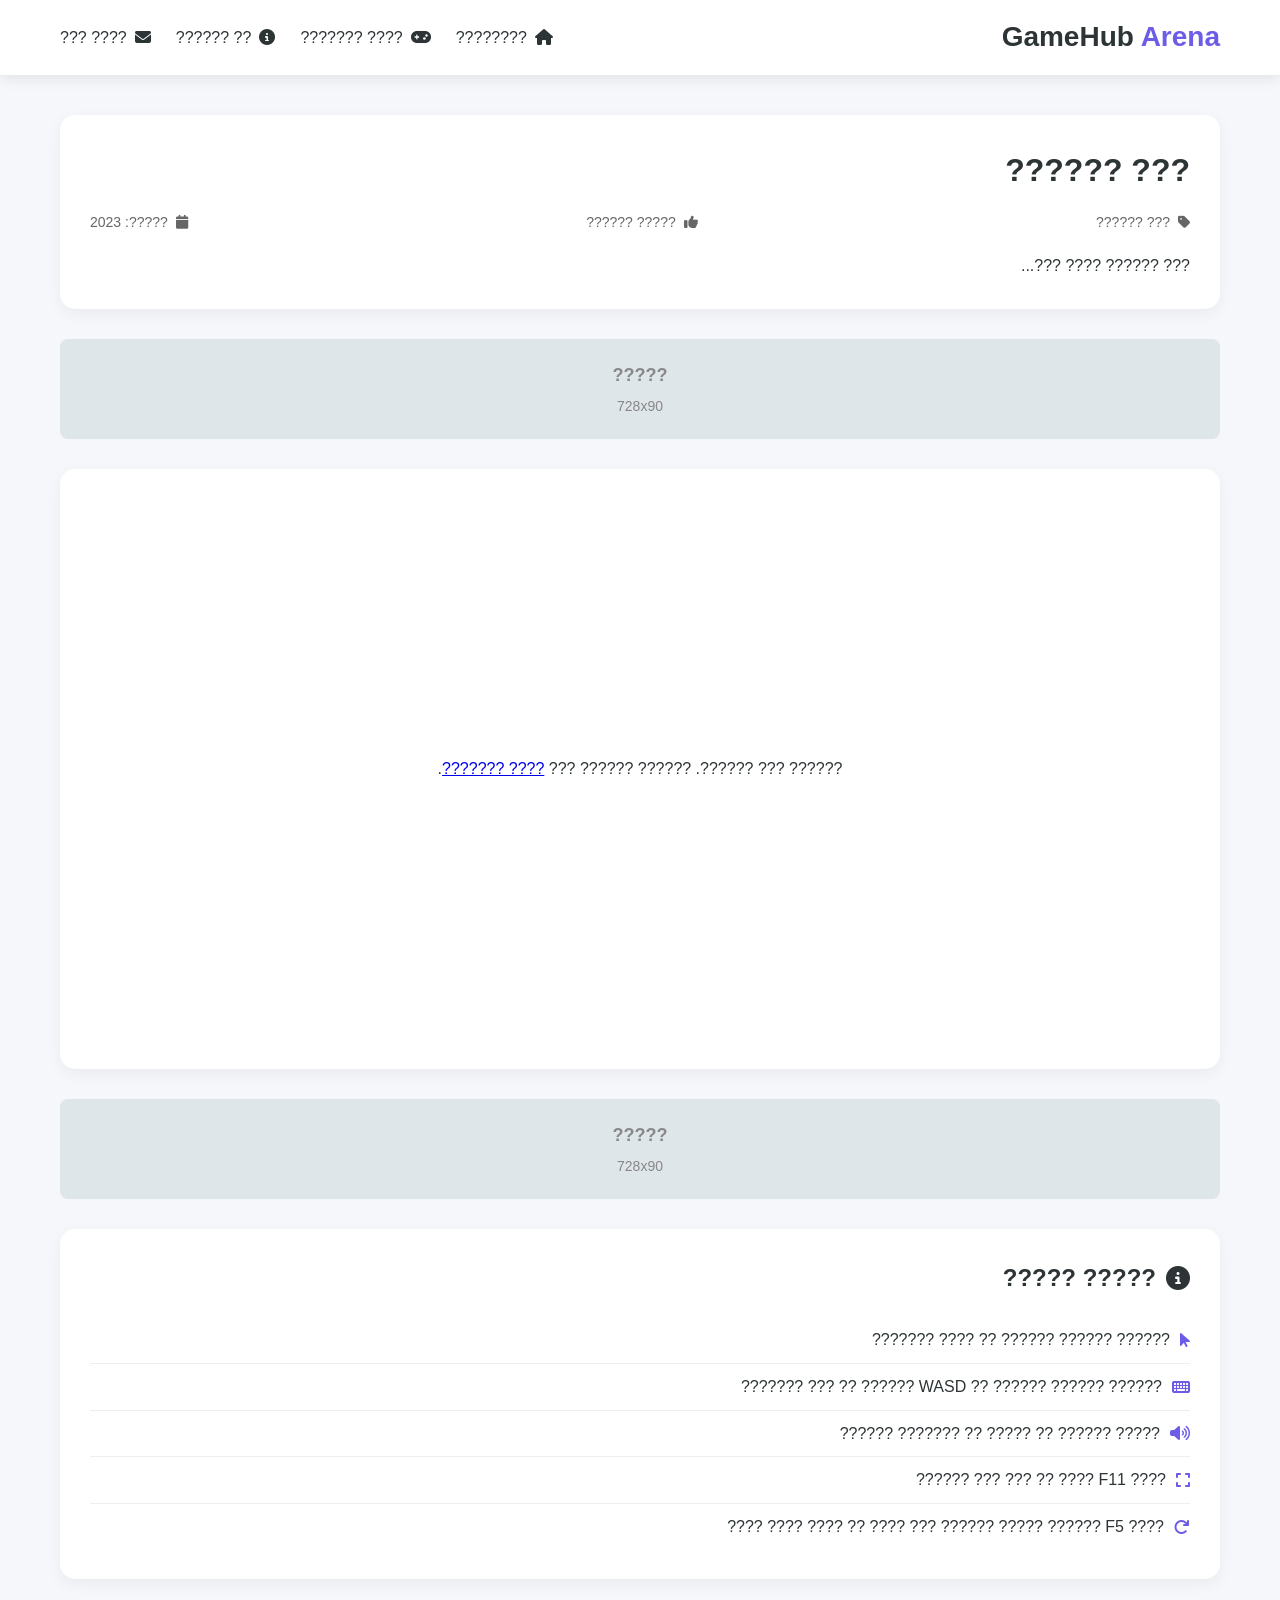
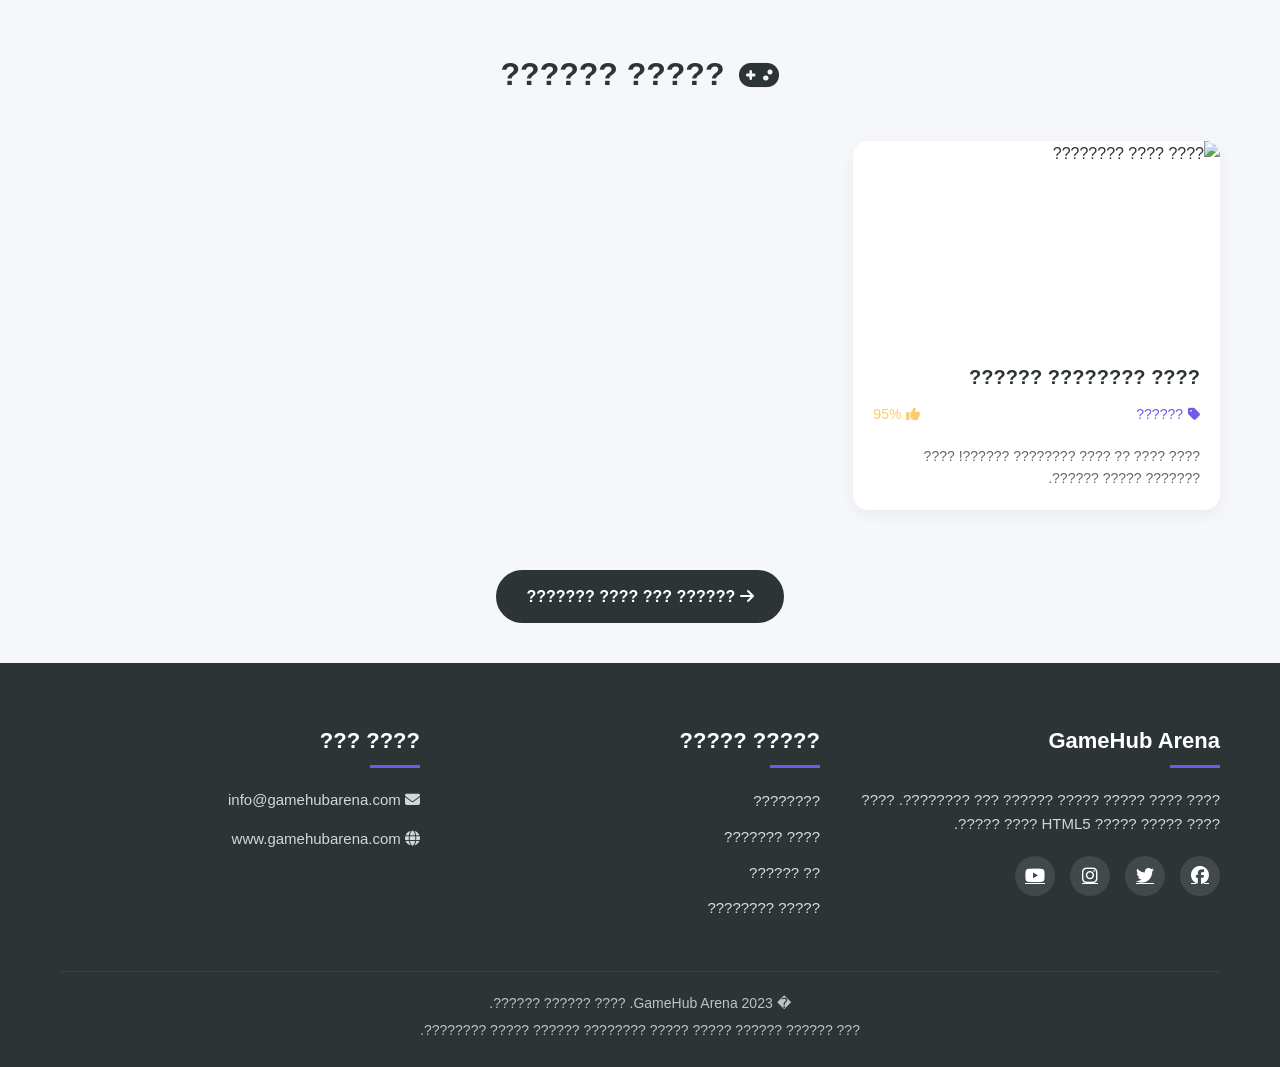
==== game.html @ 06fb7f60 "Add files via upload" ====
<!DOCTYPE html>
<html lang="ar" dir="rtl">
<head>
    <meta charset="UTF-8">
    <meta name="viewport" content="width=device-width, initial-scale=1.0">
    <title>???? - GameHub Arena</title>
    <link rel="stylesheet" href="style.css">
    <link rel="stylesheet" href="https://cdnjs.cloudflare.com/ajax/libs/font-awesome/6.4.0/css/all.min.css">
    <style>
        .game-page {
            padding: 40px 0;
        }
        
        .game-header {
            background-color: white;
            border-radius: 15px;
            padding: 30px;
            margin-bottom: 30px;
            box-shadow: 0 5px 15px rgba(0, 0, 0, 0.05);
        }
        
        .game-header h1 {
            color: var(--dark);
            margin-bottom: 15px;
            font-size: 32px;
        }
        
        .game-meta {
            display: flex;
            gap: 20px;
            margin-bottom: 20px;
            flex-wrap: wrap;
        }
        
        .meta-item {
            display: flex;
            align-items: center;
            gap: 8px;
            color: #666;
        }
        
        .game-container {
            background-color: white;
            border-radius: 15px;
            padding: 30px;
            margin-bottom: 30px;
            box-shadow: 0 5px 15px rgba(0, 0, 0, 0.05);
            text-align: center;
            min-height: 600px;
            display: flex;
            align-items: center;
            justify-content: center;
        }
        
        .game-frame {
            width: 100%;
            max-width: 900px;
            height: 600px;
            border: none;
            border-radius: 10px;
            overflow: hidden;
        }
        
        .game-instructions {
            background-color: white;
            border-radius: 15px;
            padding: 30px;
            margin-bottom: 30px;
            box-shadow: 0 5px 15px rgba(0, 0, 0, 0.05);
        }
        
        .game-instructions h3 {
            color: var(--dark);
            margin-bottom: 20px;
            font-size: 24px;
            display: flex;
            align-items: center;
            gap: 10px;
        }
        
        .instructions-list {
            list-style-type: none;
        }
        
        .instructions-list li {
            padding: 10px 0;
            border-bottom: 1px solid #eee;
            display: flex;
            align-items: center;
            gap: 10px;
        }
        
        .instructions-list li:last-child {
            border-bottom: none;
        }
        
        .instructions-list i {
            color: var(--primary);
        }
        
        .related-games {
            padding: 40px 0;
        }
        
        .back-button {
            display: inline-block;
            background-color: var(--dark);
            color: white;
            padding: 12px 28px;
            border-radius: 50px;
            text-decoration: none;
            font-weight: 600;
            font-size: 16px;
            transition: all 0.3s;
            border: 2px solid var(--dark);
            margin-top: 20px;
        }
        
        .back-button:hover {
            background-color: transparent;
            color: var(--dark);
        }
    </style>
</head>
<body onload="loadGame()">
    <!-- ???? ?????? (??? index.html) -->
    <header>
        <nav class="navbar">
            <div class="container">
                <a href="index.html" class="logo">GameHub <span>Arena</span></a>
                <ul class="nav-links">
                    <li><a href="index.html"><i class="fas fa-home"></i> ????????</a></li>
                    <li><a href="games.html?category=all"><i class="fas fa-gamepad"></i> ???? ???????</a></li>
                    <li><a href="about.html"><i class="fas fa-info-circle"></i> ?? ??????</a></li>
                    <li><a href="index.html#contact"><i class="fas fa-envelope"></i> ???? ???</a></li>
                </ul>
                <button class="menu-toggle">
                    <i class="fas fa-bars"></i>
                </button>
            </div>
        </nav>
    </header>

    <!-- ???? ?????? -->
    <section class="game-page">
        <div class="container">
            <!-- ??????? ?????? -->
            <div class="game-header">
                <h1 id="game-title">??? ??????</h1>
                <div class="game-meta">
                    <div class="meta-item">
                        <i class="fas fa-tag"></i>
                        <span id="game-category">??? ??????</span>
                    </div>
                    <div class="meta-item">
                        <i class="fas fa-thumbs-up"></i>
                        <span id="game-rating">????? ??????</span>
                    </div>
                    <div class="meta-item">
                        <i class="fas fa-calendar"></i>
                        <span>?????: 2023</span>
                    </div>
                </div>
                <p id="game-description">??? ?????? ???? ???...</p>
            </div>
            
            <!-- ????? -->
            <div class="ad-container">
                <div class="ad-slot">
                    <div class="ad-placeholder">
                        <p>?????</p>
                        <p>728x90</p>
                    </div>
                </div>
            </div>
            
            <!-- ????? ?????? -->
            <div class="game-container">
                <div id="game-container">
                    <!-- ???? ????? ?????? ??? ????????????? -->
                    <p>???? ????? ??????...</p>
                </div>
            </div>
            
            <!-- ????? -->
            <div class="ad-container">
                <div class="ad-slot">
                    <div class="ad-placeholder">
                        <p>?????</p>
                        <p>728x90</p>
                    </div>
                </div>
            </div>
            
            <!-- ??????? ?????? -->
            <div class="game-instructions">
                <h3><i class="fas fa-info-circle"></i> ????? ?????</h3>
                <ul class="instructions-list">
                    <li><i class="fas fa-mouse-pointer"></i> ?????? ?????? ?????? ?? ???? ???????</li>
                    <li><i class="fas fa-keyboard"></i> ?????? ?????? ?????? ?? WASD ?????? ?? ??? ???????</li>
                    <li><i class="fas fa-volume-up"></i> ????? ?????? ?? ????? ?? ??????? ??????</li>
                    <li><i class="fas fa-expand"></i> ???? F11 ???? ?? ??? ??? ??????</li>
                    <li><i class="fas fa-redo"></i> ???? F5 ?????? ????? ?????? ??? ???? ?? ???? ???? ????</li>
                </ul>
            </div>
            
            <!-- ????? ??? ??? -->
            <div class="related-games">
                <h2 class="section-title"><i class="fas fa-gamepad"></i> ????? ??????</h2>
                <div class="games-grid">
                    <!-- ???? ????? ????? ?????? ??? -->
                    <div class="game-card">
                        <div class="game-image">
                            <img src="https://img.itch.zone/aW1nLzEzODUzNDk5LnBuZw==/original/%2B%2Bh%2BP.png" alt="???? ???? ????????">
                            <div class="game-overlay">
                                <a href="game.html?id=1" class="btn-play">??? ???? <i class="fas fa-play"></i></a>
                            </div>
                        </div>
                        <div class="game-info">
                            <h3>???? ???????? ??????</h3>
                            <div class="game-meta">
                                <span class="game-category"><i class="fas fa-tag"></i> ??????</span>
                                <span class="game-rating"><i class="fas fa-thumbs-up"></i> 95%</span>
                            </div>
                            <p>???? ???? ?? ???? ???????? ??????! ???? ??????? ????? ??????.</p>
                        </div>
                    </div>
                </div>
            </div>
            
            <!-- ?? ?????? -->
            <div style="text-align: center;">
                <a href="games.html?category=all" class="back-button"><i class="fas fa-arrow-right"></i> ?????? ??? ???? ???????</a>
            </div>
        </div>
    </section>

    <!-- ?????? (??? index.html) -->
    <footer>
        <div class="container">
            <div class="footer-content">
                <div class="footer-section">
                    <h3>GameHub Arena</h3>
                    <p>???? ???? ????? ????? ?????? ??? ????????. ???? ???? ????? ????? HTML5 ???? ?????.</p>
                    <div class="social-links">
                        <a href="#"><i class="fab fa-facebook"></i></a>
                        <a href="#"><i class="fab fa-twitter"></i></a>
                        <a href="#"><i class="fab fa-instagram"></i></a>
                        <a href="#"><i class="fab fa-youtube"></i></a>
                    </div>
                </div>
                <div class="footer-section">
                    <h3>????? ?????</h3>
                    <ul>
                        <li><a href="index.html">????????</a></li>
                        <li><a href="games.html?category=all">???? ???????</a></li>
                        <li><a href="about.html">?? ??????</a></li>
                        <li><a href="privacy.html">????? ????????</a></li>
                    </ul>
                </div>
                <div class="footer-section">
                    <h3>???? ???</h3>
                    <p><i class="fas fa-envelope"></i> info@gamehubarena.com</p>
                    <p><i class="fas fa-globe"></i> www.gamehubarena.com</p>
                </div>
            </div>
            <div class="footer-bottom">
                <p>� 2023 GameHub Arena. ???? ?????? ??????.</p>
                <p>??? ?????? ?????? ????? ????? ???????? ?????? ????? ????????.</p>
            </div>
        </div>
    </footer>

    <script src="script.js"></script>
</body>
</html>
---- style.css ----
/* ??????? ???? */
* {
    margin: 0;
    padding: 0;
    box-sizing: border-box;
    font-family: 'Segoe UI', Tahoma, Geneva, Verdana, sans-serif;
}

:root {
    --primary: #6c5ce7;
    --secondary: #a29bfe;
    --dark: #2d3436;
    --light: #f9f9f9;
    --success: #00b894;
    --warning: #fdcb6e;
    --gray: #dfe6e9;
}

body {
    background-color: #f5f7fa;
    color: var(--dark);
    line-height: 1.6;
    direction: rtl;
}

.container {
    width: 100%;
    max-width: 1200px;
    margin: 0 auto;
    padding: 0 20px;
}

/* ???? ?????? */
.navbar {
    background-color: white;
    box-shadow: 0 2px 15px rgba(0, 0, 0, 0.1);
    position: sticky;
    top: 0;
    z-index: 1000;
}

.navbar .container {
    display: flex;
    justify-content: space-between;
    align-items: center;
    padding: 15px 20px;
}

.logo {
    font-size: 28px;
    font-weight: 700;
    color: var(--dark);
    text-decoration: none;
}

.logo span {
    color: var(--primary);
}

.nav-links {
    display: flex;
    list-style: none;
}

.nav-links li {
    margin-right: 25px;
}

.nav-links a {
    text-decoration: none;
    color: var(--dark);
    font-weight: 500;
    font-size: 16px;
    transition: color 0.3s;
    display: flex;
    align-items: center;
    gap: 8px;
}

.nav-links a:hover, .nav-links a.active {
    color: var(--primary);
}

.menu-toggle {
    display: none;
    background: none;
    border: none;
    font-size: 24px;
    color: var(--dark);
    cursor: pointer;
}

/* ??? ??????? */
.hero {
    background: linear-gradient(135deg, var(--primary), var(--secondary));
    color: white;
    padding: 80px 0;
}

.hero .container {
    display: flex;
    align-items: center;
    justify-content: space-between;
    flex-wrap: wrap;
}

.hero-content {
    flex: 1;
    min-width: 300px;
    padding-left: 30px;
}

.hero h1 {
    font-size: 42px;
    margin-bottom: 20px;
    line-height: 1.2;
}

.hero p {
    font-size: 18px;
    margin-bottom: 30px;
    opacity: 0.9;
}

.hero-image {
    flex: 1;
    min-width: 300px;
    text-align: center;
}

.hero-image img {
    max-width: 100%;
    height: auto;
    max-height: 300px;
}

/* ??????? */
.btn-primary {
    display: inline-block;
    background-color: white;
    color: var(--primary);
    padding: 12px 28px;
    border-radius: 50px;
    text-decoration: none;
    font-weight: 600;
    font-size: 16px;
    transition: all 0.3s;
    border: 2px solid white;
}

.btn-primary:hover {
    background-color: transparent;
    color: white;
}

.btn-play {
    display: inline-block;
    background-color: var(--primary);
    color: white;
    padding: 10px 24px;
    border-radius: 50px;
    text-decoration: none;
    font-weight: 600;
    font-size: 16px;
    transition: all 0.3s;
    border: 2px solid var(--primary);
}

.btn-play:hover {
    background-color: transparent;
    color: var(--primary);
}

/* ????????? */
.ad-container {
    margin: 30px auto;
}

.ad-slot {
    background-color: var(--gray);
    border-radius: 8px;
    padding: 20px;
    text-align: center;
    min-height: 100px;
    display: flex;
    align-items: center;
    justify-content: center;
}

.ad-placeholder {
    color: #888;
    font-size: 14px;
}

.ad-placeholder p:first-child {
    font-size: 18px;
    font-weight: bold;
    margin-bottom: 5px;
}

/* ?????? */
.section-title {
    text-align: center;
    margin-bottom: 40px;
    font-size: 32px;
    color: var(--dark);
    display: flex;
    align-items: center;
    justify-content: center;
    gap: 15px;
}

.categories {
    padding: 80px 0;
}

.categories-grid {
    display: grid;
    grid-template-columns: repeat(auto-fill, minmax(250px, 1fr));
    gap: 25px;
}

.category-card {
    background-color: white;
    border-radius: 15px;
    padding: 30px 20px;
    text-align: center;
    text-decoration: none;
    color: var(--dark);
    box-shadow: 0 5px 15px rgba(0, 0, 0, 0.05);
    transition: transform 0.3s, box-shadow 0.3s;
    border-top: 5px solid var(--primary);
}

.category-card:hover {
    transform: translateY(-10px);
    box-shadow: 0 15px 30px rgba(0, 0, 0, 0.1);
}

.category-icon {
    width: 70px;
    height: 70px;
    background-color: rgba(108, 92, 231, 0.1);
    border-radius: 50%;
    display: flex;
    align-items: center;
    justify-content: center;
    margin: 0 auto 20px;
    font-size: 28px;
    color: var(--primary);
}

.category-card h3 {
    font-size: 22px;
    margin-bottom: 10px;
}

.category-card p {
    color: #666;
    font-size: 14px;
}

.view-all {
    border-top-color: var(--success);
}

.view-all .category-icon {
    background-color: rgba(0, 184, 148, 0.1);
    color: var(--success);
}

/* ??????? ??????? */
.featured-games {
    padding: 60px 0 80px;
    background-color: #f0f2f5;
}

.games-grid {
    display: grid;
    grid-template-columns: repeat(auto-fill, minmax(300px, 1fr));
    gap: 30px;
}

.game-card {
    background-color: white;
    border-radius: 15px;
    overflow: hidden;
    box-shadow: 0 5px 15px rgba(0, 0, 0, 0.05);
    transition: transform 0.3s;
}

.game-card:hover {
    transform: translateY(-5px);
}

.game-image {
    height: 200px;
    position: relative;
    overflow: hidden;
}

.game-image img {
    width: 100%;
    height: 100%;
    object-fit: cover;
}

.game-overlay {
    position: absolute;
    top: 0;
    left: 0;
    width: 100%;
    height: 100%;
    background-color: rgba(0, 0, 0, 0.6);
    display: flex;
    align-items: center;
    justify-content: center;
    opacity: 0;
    transition: opacity 0.3s;
}

.game-card:hover .game-overlay {
    opacity: 1;
}

.game-info {
    padding: 20px;
}

.game-info h3 {
    font-size: 20px;
    margin-bottom: 10px;
    color: var(--dark);
}

.game-meta {
    display: flex;
    justify-content: space-between;
    margin-bottom: 15px;
    font-size: 14px;
}

.game-category, .game-rating {
    display: flex;
    align-items: center;
    gap: 5px;
}

.game-category {
    color: var(--primary);
}

.game-rating {
    color: var(--warning);
}

.game-info p {
    color: #666;
    font-size: 14px;
}

/* ?????? */
footer {
    background-color: var(--dark);
    color: white;
    padding: 60px 0 20px;
}

.footer-content {
    display: grid;
    grid-template-columns: repeat(auto-fit, minmax(250px, 1fr));
    gap: 40px;
    margin-bottom: 40px;
}

.footer-section h3 {
    font-size: 22px;
    margin-bottom: 20px;
    color: white;
    position: relative;
    padding-bottom: 10px;
}

.footer-section h3::after {
    content: '';
    position: absolute;
    bottom: 0;
    right: 0;
    width: 50px;
    height: 3px;
    background-color: var(--primary);
}

.footer-section p {
    margin-bottom: 15px;
    opacity: 0.8;
    font-size: 15px;
}

.footer-section ul {
    list-style: none;
}

.footer-section ul li {
    margin-bottom: 10px;
}

.footer-section ul li a {
    color: #ddd;
    text-decoration: none;
    transition: color 0.3s;
    font-size: 15px;
}

.footer-section ul li a:hover {
    color: var(--primary);
}

.social-links {
    display: flex;
    gap: 15px;
    margin-top: 20px;
}

.social-links a {
    display: inline-flex;
    align-items: center;
    justify-content: center;
    width: 40px;
    height: 40px;
    background-color: rgba(255, 255, 255, 0.1);
    border-radius: 50%;
    color: white;
    font-size: 18px;
    transition: background-color 0.3s;
}

.social-links a:hover {
    background-color: var(--primary);
}

.footer-bottom {
    text-align: center;
    padding-top: 20px;
    border-top: 1px solid rgba(255, 255, 255, 0.1);
    font-size: 14px;
    opacity: 0.7;
}

.footer-bottom p {
    margin-bottom: 5px;
}

/* ????? ?????? */
@media (max-width: 992px) {
    .hero h1 {
        font-size: 36px;
    }
    
    .games-grid {
        grid-template-columns: repeat(auto-fill, minmax(280px, 1fr));
    }
}

@media (max-width: 768px) {
    .menu-toggle {
        display: block;
    }
    
    .nav-links {
        position: fixed;
        top: 70px;
        right: -100%;
        width: 80%;
        height: calc(100vh - 70px);
        background-color: white;
        flex-direction: column;
        align-items: flex-start;
        padding: 30px;
        transition: right 0.3s;
        box-shadow: -5px 0 15px rgba(0, 0, 0, 0.1);
    }
    
    .nav-links.active {
        right: 0;
    }
    
    .nav-links li {
        margin: 0 0 20px 0;
    }
    
    .hero .container {
        flex-direction: column;
        text-align: center;
    }
    
    .hero-content {
        padding-left: 0;
        margin-bottom: 40px;
    }
    
    .section-title {
        font-size: 28px;
    }
}

@media (max-width: 576px) {
    .hero h1 {
        font-size: 30px;
    }
    
    .categories-grid, .games-grid {
        grid-template-columns: 1fr;
    }
    
    .footer-content {
        grid-template-columns: 1fr;
    }
}
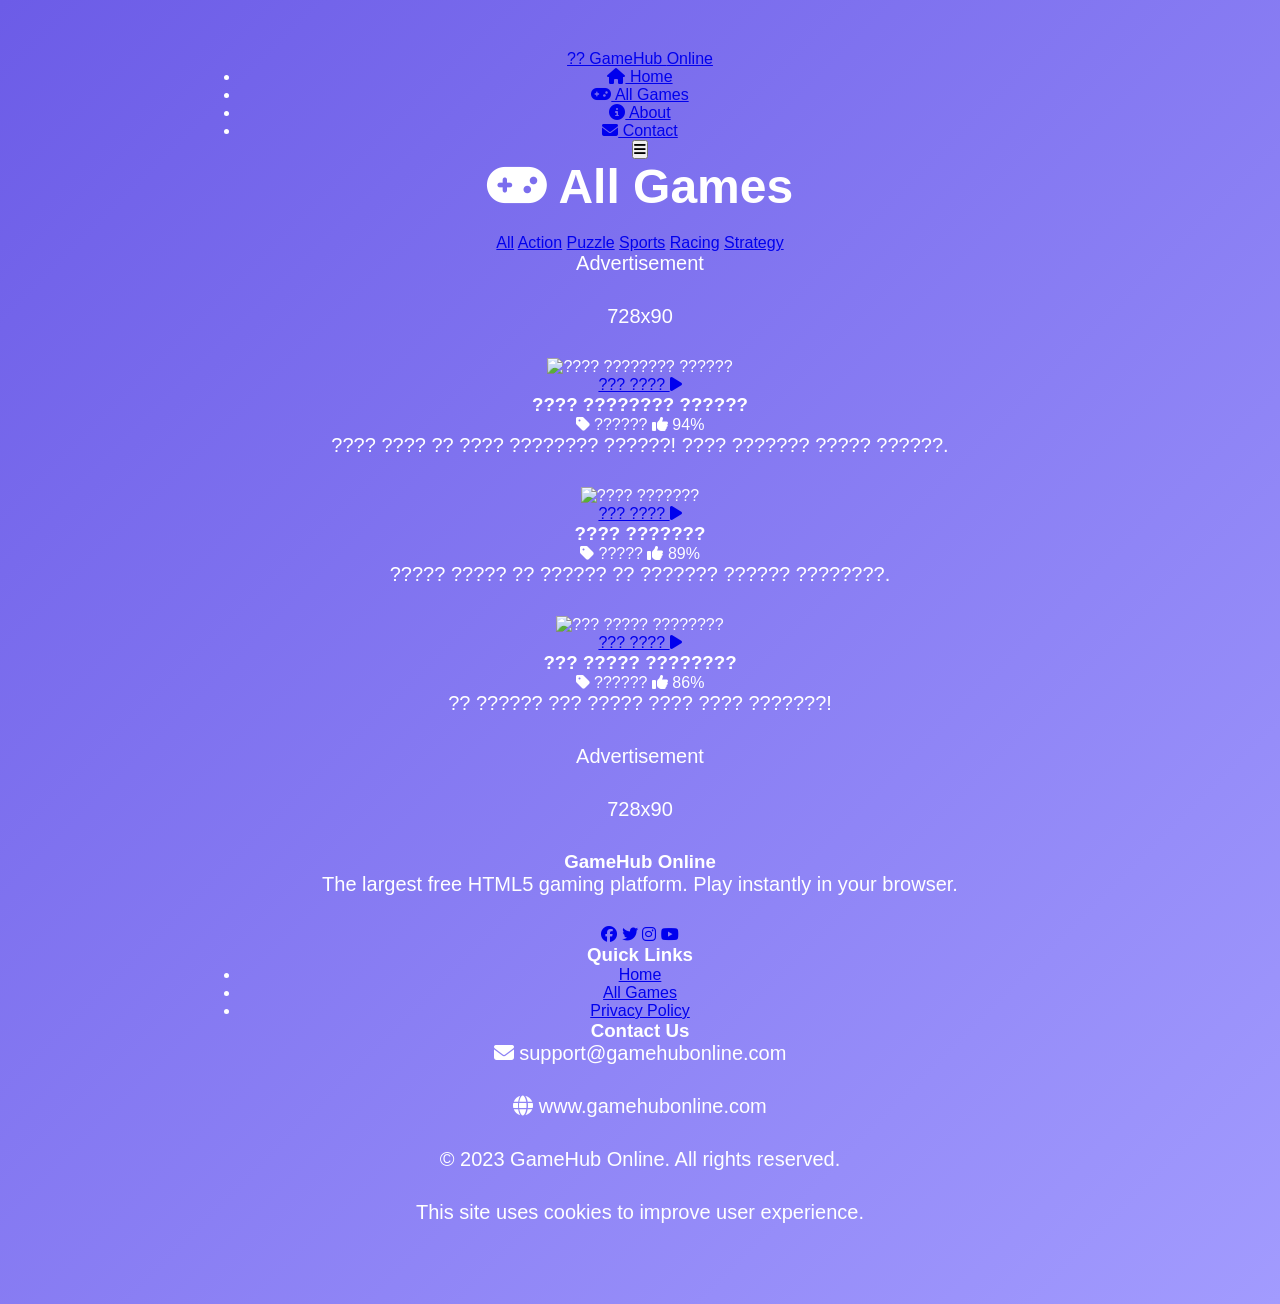
==== commit 8cbff877: "Update game.html" ====
--- a/game.html
+++ b/game.html
@@ -1,138 +1,23 @@
 <!DOCTYPE html>
-<html lang="ar" dir="rtl">
+<html lang="en">
 <head>
     <meta charset="UTF-8">
     <meta name="viewport" content="width=device-width, initial-scale=1.0">
-    <title>???? - GameHub Arena</title>
+    <title>All Games - GameHub Online</title>
     <link rel="stylesheet" href="style.css">
     <link rel="stylesheet" href="https://cdnjs.cloudflare.com/ajax/libs/font-awesome/6.4.0/css/all.min.css">
-    <style>
-        .game-page {
-            padding: 40px 0;
-        }
-        
-        .game-header {
-            background-color: white;
-            border-radius: 15px;
-            padding: 30px;
-            margin-bottom: 30px;
-            box-shadow: 0 5px 15px rgba(0, 0, 0, 0.05);
-        }
-        
-        .game-header h1 {
-            color: var(--dark);
-            margin-bottom: 15px;
-            font-size: 32px;
-        }
-        
-        .game-meta {
-            display: flex;
-            gap: 20px;
-            margin-bottom: 20px;
-            flex-wrap: wrap;
-        }
-        
-        .meta-item {
-            display: flex;
-            align-items: center;
-            gap: 8px;
-            color: #666;
-        }
-        
-        .game-container {
-            background-color: white;
-            border-radius: 15px;
-            padding: 30px;
-            margin-bottom: 30px;
-            box-shadow: 0 5px 15px rgba(0, 0, 0, 0.05);
-            text-align: center;
-            min-height: 600px;
-            display: flex;
-            align-items: center;
-            justify-content: center;
-        }
-        
-        .game-frame {
-            width: 100%;
-            max-width: 900px;
-            height: 600px;
-            border: none;
-            border-radius: 10px;
-            overflow: hidden;
-        }
-        
-        .game-instructions {
-            background-color: white;
-            border-radius: 15px;
-            padding: 30px;
-            margin-bottom: 30px;
-            box-shadow: 0 5px 15px rgba(0, 0, 0, 0.05);
-        }
-        
-        .game-instructions h3 {
-            color: var(--dark);
-            margin-bottom: 20px;
-            font-size: 24px;
-            display: flex;
-            align-items: center;
-            gap: 10px;
-        }
-        
-        .instructions-list {
-            list-style-type: none;
-        }
-        
-        .instructions-list li {
-            padding: 10px 0;
-            border-bottom: 1px solid #eee;
-            display: flex;
-            align-items: center;
-            gap: 10px;
-        }
-        
-        .instructions-list li:last-child {
-            border-bottom: none;
-        }
-        
-        .instructions-list i {
-            color: var(--primary);
-        }
-        
-        .related-games {
-            padding: 40px 0;
-        }
-        
-        .back-button {
-            display: inline-block;
-            background-color: var(--dark);
-            color: white;
-            padding: 12px 28px;
-            border-radius: 50px;
-            text-decoration: none;
-            font-weight: 600;
-            font-size: 16px;
-            transition: all 0.3s;
-            border: 2px solid var(--dark);
-            margin-top: 20px;
-        }
-        
-        .back-button:hover {
-            background-color: transparent;
-            color: var(--dark);
-        }
-    </style>
 </head>
-<body onload="loadGame()">
-    <!-- ???? ?????? (??? index.html) -->
+<body>
+    <!-- Navigation -->
     <header>
         <nav class="navbar">
             <div class="container">
-                <a href="index.html" class="logo">GameHub <span>Arena</span></a>
+                <a href="index.html" class="logo">?? GameHub <span>Online</span></a>
                 <ul class="nav-links">
-                    <li><a href="index.html"><i class="fas fa-home"></i> ????????</a></li>
-                    <li><a href="games.html?category=all"><i class="fas fa-gamepad"></i> ???? ???????</a></li>
-                    <li><a href="about.html"><i class="fas fa-info-circle"></i> ?? ??????</a></li>
-                    <li><a href="index.html#contact"><i class="fas fa-envelope"></i> ???? ???</a></li>
+                    <li><a href="index.html"><i class="fas fa-home"></i> Home</a></li>
+                    <li><a href="games.html?category=all" class="active"><i class="fas fa-gamepad"></i> All Games</a></li>
+                    <li><a href="#about"><i class="fas fa-info-circle"></i> About</a></li>
+                    <li><a href="#contact"><i class="fas fa-envelope"></i> Contact</a></li>
                 </ul>
                 <button class="menu-toggle">
                     <i class="fas fa-bars"></i>
@@ -141,107 +26,55 @@
         </nav>
     </header>
 
-    <!-- ???? ?????? -->
-    <section class="game-page">
+    <!-- Games Page -->
+    <section class="games-page">
         <div class="container">
-            <!-- ??????? ?????? -->
-            <div class="game-header">
-                <h1 id="game-title">??? ??????</h1>
-                <div class="game-meta">
-                    <div class="meta-item">
-                        <i class="fas fa-tag"></i>
-                        <span id="game-category">??? ??????</span>
-                    </div>
-                    <div class="meta-item">
-                        <i class="fas fa-thumbs-up"></i>
-                        <span id="game-rating">????? ??????</span>
-                    </div>
-                    <div class="meta-item">
-                        <i class="fas fa-calendar"></i>
-                        <span>?????: 2023</span>
-                    </div>
-                </div>
-                <p id="game-description">??? ?????? ???? ???...</p>
+            <h1 class="section-title"><i class="fas fa-gamepad"></i> All Games</h1>
+            
+            <!-- Category Filters -->
+            <div class="category-filters">
+                <a href="games.html?category=all" class="filter-btn active">All</a>
+                <a href="games.html?category=action" class="filter-btn">Action</a>
+                <a href="games.html?category=puzzle" class="filter-btn">Puzzle</a>
+                <a href="games.html?category=sports" class="filter-btn">Sports</a>
+                <a href="games.html?category=racing" class="filter-btn">Racing</a>
+                <a href="games.html?category=strategy" class="filter-btn">Strategy</a>
             </div>
             
-            <!-- ????? -->
+            <!-- Ad -->
             <div class="ad-container">
                 <div class="ad-slot">
                     <div class="ad-placeholder">
-                        <p>?????</p>
+                        <p>Advertisement</p>
                         <p>728x90</p>
                     </div>
                 </div>
             </div>
             
-            <!-- ????? ?????? -->
-            <div class="game-container">
-                <div id="game-container">
-                    <!-- ???? ????? ?????? ??? ????????????? -->
-                    <p>???? ????? ??????...</p>
-                </div>
+            <!-- Games Grid -->
+            <div id="games-grid" class="games-grid">
+                <!-- Will be filled by JavaScript -->
             </div>
             
-            <!-- ????? -->
+            <!-- Ad -->
             <div class="ad-container">
                 <div class="ad-slot">
                     <div class="ad-placeholder">
-                        <p>?????</p>
+                        <p>Advertisement</p>
                         <p>728x90</p>
                     </div>
                 </div>
             </div>
-            
-            <!-- ??????? ?????? -->
-            <div class="game-instructions">
-                <h3><i class="fas fa-info-circle"></i> ????? ?????</h3>
-                <ul class="instructions-list">
-                    <li><i class="fas fa-mouse-pointer"></i> ?????? ?????? ?????? ?? ???? ???????</li>
-                    <li><i class="fas fa-keyboard"></i> ?????? ?????? ?????? ?? WASD ?????? ?? ??? ???????</li>
-                    <li><i class="fas fa-volume-up"></i> ????? ?????? ?? ????? ?? ??????? ??????</li>
-                    <li><i class="fas fa-expand"></i> ???? F11 ???? ?? ??? ??? ??????</li>
-                    <li><i class="fas fa-redo"></i> ???? F5 ?????? ????? ?????? ??? ???? ?? ???? ???? ????</li>
-                </ul>
-            </div>
-            
-            <!-- ????? ??? ??? -->
-            <div class="related-games">
-                <h2 class="section-title"><i class="fas fa-gamepad"></i> ????? ??????</h2>
-                <div class="games-grid">
-                    <!-- ???? ????? ????? ?????? ??? -->
-                    <div class="game-card">
-                        <div class="game-image">
-                            <img src="https://img.itch.zone/aW1nLzEzODUzNDk5LnBuZw==/original/%2B%2Bh%2BP.png" alt="???? ???? ????????">
-                            <div class="game-overlay">
-                                <a href="game.html?id=1" class="btn-play">??? ???? <i class="fas fa-play"></i></a>
-                            </div>
-                        </div>
-                        <div class="game-info">
-                            <h3>???? ???????? ??????</h3>
-                            <div class="game-meta">
-                                <span class="game-category"><i class="fas fa-tag"></i> ??????</span>
-                                <span class="game-rating"><i class="fas fa-thumbs-up"></i> 95%</span>
-                            </div>
-                            <p>???? ???? ?? ???? ???????? ??????! ???? ??????? ????? ??????.</p>
-                        </div>
-                    </div>
-                </div>
-            </div>
-            
-            <!-- ?? ?????? -->
-            <div style="text-align: center;">
-                <a href="games.html?category=all" class="back-button"><i class="fas fa-arrow-right"></i> ?????? ??? ???? ???????</a>
-            </div>
         </div>
     </section>
 
-    <!-- ?????? (??? index.html) -->
+    <!-- Footer -->
     <footer>
         <div class="container">
             <div class="footer-content">
                 <div class="footer-section">
-                    <h3>GameHub Arena</h3>
-                    <p>???? ???? ????? ????? ?????? ??? ????????. ???? ???? ????? ????? HTML5 ???? ?????.</p>
+                    <h3>GameHub Online</h3>
+                    <p>The largest free HTML5 gaming platform. Play instantly in your browser.</p>
                     <div class="social-links">
                         <a href="#"><i class="fab fa-facebook"></i></a>
                         <a href="#"><i class="fab fa-twitter"></i></a>
@@ -250,27 +83,26 @@
                     </div>
                 </div>
                 <div class="footer-section">
-                    <h3>????? ?????</h3>
+                    <h3>Quick Links</h3>
                     <ul>
-                        <li><a href="index.html">????????</a></li>
-                        <li><a href="games.html?category=all">???? ???????</a></li>
-                        <li><a href="about.html">?? ??????</a></li>
-                        <li><a href="privacy.html">????? ????????</a></li>
+                        <li><a href="index.html">Home</a></li>
+                        <li><a href="games.html?category=all">All Games</a></li>
+                        <li><a href="privacy.html">Privacy Policy</a></li>
                     </ul>
                 </div>
                 <div class="footer-section">
-                    <h3>???? ???</h3>
-                    <p><i class="fas fa-envelope"></i> info@gamehubarena.com</p>
-                    <p><i class="fas fa-globe"></i> www.gamehubarena.com</p>
+                    <h3>Contact Us</h3>
+                    <p><i class="fas fa-envelope"></i> support@gamehubonline.com</p>
+                    <p><i class="fas fa-globe"></i> www.gamehubonline.com</p>
                 </div>
             </div>
             <div class="footer-bottom">
-                <p>� 2023 GameHub Arena. ???? ?????? ??????.</p>
-                <p>??? ?????? ?????? ????? ????? ???????? ?????? ????? ????????.</p>
+                <p>© 2023 GameHub Online. All rights reserved.</p>
+                <p>This site uses cookies to improve user experience.</p>
             </div>
         </div>
     </footer>
 
     <script src="script.js"></script>
 </body>
-</html>+</html>
--- a/style.css
+++ b/style.css
@@ -1,519 +1,30 @@
-/* ??????? ???? */
+/* style.css */
 * {
     margin: 0;
     padding: 0;
     box-sizing: border-box;
-    font-family: 'Segoe UI', Tahoma, Geneva, Verdana, sans-serif;
-}
-
-:root {
-    --primary: #6c5ce7;
-    --secondary: #a29bfe;
-    --dark: #2d3436;
-    --light: #f9f9f9;
-    --success: #00b894;
-    --warning: #fdcb6e;
-    --gray: #dfe6e9;
+    font-family: Arial, sans-serif;
 }
 
 body {
-    background-color: #f5f7fa;
-    color: var(--dark);
-    line-height: 1.6;
-    direction: rtl;
+    background: linear-gradient(135deg, #6c5ce7, #a29bfe);
+    color: white;
+    text-align: center;
+    padding: 50px 20px;
+    min-height: 100vh;
 }
 
 .container {
-    width: 100%;
-    max-width: 1200px;
+    max-width: 800px;
     margin: 0 auto;
-    padding: 0 20px;
 }
 
-/* ???? ?????? */
-.navbar {
-    background-color: white;
-    box-shadow: 0 2px 15px rgba(0, 0, 0, 0.1);
-    position: sticky;
-    top: 0;
-    z-index: 1000;
+h1 {
+    font-size: 48px;
+    margin-bottom: 20px;
 }
 
-.navbar .container {
-    display: flex;
-    justify-content: space-between;
-    align-items: center;
-    padding: 15px 20px;
-}
-
-.logo {
-    font-size: 28px;
-    font-weight: 700;
-    color: var(--dark);
-    text-decoration: none;
-}
-
-.logo span {
-    color: var(--primary);
-}
-
-.nav-links {
-    display: flex;
-    list-style: none;
-}
-
-.nav-links li {
-    margin-right: 25px;
-}
-
-.nav-links a {
-    text-decoration: none;
-    color: var(--dark);
-    font-weight: 500;
-    font-size: 16px;
-    transition: color 0.3s;
-    display: flex;
-    align-items: center;
-    gap: 8px;
-}
-
-.nav-links a:hover, .nav-links a.active {
-    color: var(--primary);
-}
-
-.menu-toggle {
-    display: none;
-    background: none;
-    border: none;
-    font-size: 24px;
-    color: var(--dark);
-    cursor: pointer;
-}
-
-/* ??? ??????? */
-.hero {
-    background: linear-gradient(135deg, var(--primary), var(--secondary));
-    color: white;
-    padding: 80px 0;
-}
-
-.hero .container {
-    display: flex;
-    align-items: center;
-    justify-content: space-between;
-    flex-wrap: wrap;
-}
-
-.hero-content {
-    flex: 1;
-    min-width: 300px;
-    padding-left: 30px;
-}
-
-.hero h1 {
-    font-size: 42px;
-    margin-bottom: 20px;
-    line-height: 1.2;
-}
-
-.hero p {
-    font-size: 18px;
+p {
+    font-size: 20px;
     margin-bottom: 30px;
-    opacity: 0.9;
-}
-
-.hero-image {
-    flex: 1;
-    min-width: 300px;
-    text-align: center;
-}
-
-.hero-image img {
-    max-width: 100%;
-    height: auto;
-    max-height: 300px;
-}
-
-/* ??????? */
-.btn-primary {
-    display: inline-block;
-    background-color: white;
-    color: var(--primary);
-    padding: 12px 28px;
-    border-radius: 50px;
-    text-decoration: none;
-    font-weight: 600;
-    font-size: 16px;
-    transition: all 0.3s;
-    border: 2px solid white;
-}
-
-.btn-primary:hover {
-    background-color: transparent;
-    color: white;
-}
-
-.btn-play {
-    display: inline-block;
-    background-color: var(--primary);
-    color: white;
-    padding: 10px 24px;
-    border-radius: 50px;
-    text-decoration: none;
-    font-weight: 600;
-    font-size: 16px;
-    transition: all 0.3s;
-    border: 2px solid var(--primary);
-}
-
-.btn-play:hover {
-    background-color: transparent;
-    color: var(--primary);
-}
-
-/* ????????? */
-.ad-container {
-    margin: 30px auto;
-}
-
-.ad-slot {
-    background-color: var(--gray);
-    border-radius: 8px;
-    padding: 20px;
-    text-align: center;
-    min-height: 100px;
-    display: flex;
-    align-items: center;
-    justify-content: center;
-}
-
-.ad-placeholder {
-    color: #888;
-    font-size: 14px;
-}
-
-.ad-placeholder p:first-child {
-    font-size: 18px;
-    font-weight: bold;
-    margin-bottom: 5px;
-}
-
-/* ?????? */
-.section-title {
-    text-align: center;
-    margin-bottom: 40px;
-    font-size: 32px;
-    color: var(--dark);
-    display: flex;
-    align-items: center;
-    justify-content: center;
-    gap: 15px;
-}
-
-.categories {
-    padding: 80px 0;
-}
-
-.categories-grid {
-    display: grid;
-    grid-template-columns: repeat(auto-fill, minmax(250px, 1fr));
-    gap: 25px;
-}
-
-.category-card {
-    background-color: white;
-    border-radius: 15px;
-    padding: 30px 20px;
-    text-align: center;
-    text-decoration: none;
-    color: var(--dark);
-    box-shadow: 0 5px 15px rgba(0, 0, 0, 0.05);
-    transition: transform 0.3s, box-shadow 0.3s;
-    border-top: 5px solid var(--primary);
-}
-
-.category-card:hover {
-    transform: translateY(-10px);
-    box-shadow: 0 15px 30px rgba(0, 0, 0, 0.1);
-}
-
-.category-icon {
-    width: 70px;
-    height: 70px;
-    background-color: rgba(108, 92, 231, 0.1);
-    border-radius: 50%;
-    display: flex;
-    align-items: center;
-    justify-content: center;
-    margin: 0 auto 20px;
-    font-size: 28px;
-    color: var(--primary);
-}
-
-.category-card h3 {
-    font-size: 22px;
-    margin-bottom: 10px;
-}
-
-.category-card p {
-    color: #666;
-    font-size: 14px;
-}
-
-.view-all {
-    border-top-color: var(--success);
-}
-
-.view-all .category-icon {
-    background-color: rgba(0, 184, 148, 0.1);
-    color: var(--success);
-}
-
-/* ??????? ??????? */
-.featured-games {
-    padding: 60px 0 80px;
-    background-color: #f0f2f5;
-}
-
-.games-grid {
-    display: grid;
-    grid-template-columns: repeat(auto-fill, minmax(300px, 1fr));
-    gap: 30px;
-}
-
-.game-card {
-    background-color: white;
-    border-radius: 15px;
-    overflow: hidden;
-    box-shadow: 0 5px 15px rgba(0, 0, 0, 0.05);
-    transition: transform 0.3s;
-}
-
-.game-card:hover {
-    transform: translateY(-5px);
-}
-
-.game-image {
-    height: 200px;
-    position: relative;
-    overflow: hidden;
-}
-
-.game-image img {
-    width: 100%;
-    height: 100%;
-    object-fit: cover;
-}
-
-.game-overlay {
-    position: absolute;
-    top: 0;
-    left: 0;
-    width: 100%;
-    height: 100%;
-    background-color: rgba(0, 0, 0, 0.6);
-    display: flex;
-    align-items: center;
-    justify-content: center;
-    opacity: 0;
-    transition: opacity 0.3s;
-}
-
-.game-card:hover .game-overlay {
-    opacity: 1;
-}
-
-.game-info {
-    padding: 20px;
-}
-
-.game-info h3 {
-    font-size: 20px;
-    margin-bottom: 10px;
-    color: var(--dark);
-}
-
-.game-meta {
-    display: flex;
-    justify-content: space-between;
-    margin-bottom: 15px;
-    font-size: 14px;
-}
-
-.game-category, .game-rating {
-    display: flex;
-    align-items: center;
-    gap: 5px;
-}
-
-.game-category {
-    color: var(--primary);
-}
-
-.game-rating {
-    color: var(--warning);
-}
-
-.game-info p {
-    color: #666;
-    font-size: 14px;
-}
-
-/* ?????? */
-footer {
-    background-color: var(--dark);
-    color: white;
-    padding: 60px 0 20px;
-}
-
-.footer-content {
-    display: grid;
-    grid-template-columns: repeat(auto-fit, minmax(250px, 1fr));
-    gap: 40px;
-    margin-bottom: 40px;
-}
-
-.footer-section h3 {
-    font-size: 22px;
-    margin-bottom: 20px;
-    color: white;
-    position: relative;
-    padding-bottom: 10px;
-}
-
-.footer-section h3::after {
-    content: '';
-    position: absolute;
-    bottom: 0;
-    right: 0;
-    width: 50px;
-    height: 3px;
-    background-color: var(--primary);
-}
-
-.footer-section p {
-    margin-bottom: 15px;
-    opacity: 0.8;
-    font-size: 15px;
-}
-
-.footer-section ul {
-    list-style: none;
-}
-
-.footer-section ul li {
-    margin-bottom: 10px;
-}
-
-.footer-section ul li a {
-    color: #ddd;
-    text-decoration: none;
-    transition: color 0.3s;
-    font-size: 15px;
-}
-
-.footer-section ul li a:hover {
-    color: var(--primary);
-}
-
-.social-links {
-    display: flex;
-    gap: 15px;
-    margin-top: 20px;
-}
-
-.social-links a {
-    display: inline-flex;
-    align-items: center;
-    justify-content: center;
-    width: 40px;
-    height: 40px;
-    background-color: rgba(255, 255, 255, 0.1);
-    border-radius: 50%;
-    color: white;
-    font-size: 18px;
-    transition: background-color 0.3s;
-}
-
-.social-links a:hover {
-    background-color: var(--primary);
-}
-
-.footer-bottom {
-    text-align: center;
-    padding-top: 20px;
-    border-top: 1px solid rgba(255, 255, 255, 0.1);
-    font-size: 14px;
-    opacity: 0.7;
-}
-
-.footer-bottom p {
-    margin-bottom: 5px;
-}
-
-/* ????? ?????? */
-@media (max-width: 992px) {
-    .hero h1 {
-        font-size: 36px;
-    }
-    
-    .games-grid {
-        grid-template-columns: repeat(auto-fill, minmax(280px, 1fr));
-    }
-}
-
-@media (max-width: 768px) {
-    .menu-toggle {
-        display: block;
-    }
-    
-    .nav-links {
-        position: fixed;
-        top: 70px;
-        right: -100%;
-        width: 80%;
-        height: calc(100vh - 70px);
-        background-color: white;
-        flex-direction: column;
-        align-items: flex-start;
-        padding: 30px;
-        transition: right 0.3s;
-        box-shadow: -5px 0 15px rgba(0, 0, 0, 0.1);
-    }
-    
-    .nav-links.active {
-        right: 0;
-    }
-    
-    .nav-links li {
-        margin: 0 0 20px 0;
-    }
-    
-    .hero .container {
-        flex-direction: column;
-        text-align: center;
-    }
-    
-    .hero-content {
-        padding-left: 0;
-        margin-bottom: 40px;
-    }
-    
-    .section-title {
-        font-size: 28px;
-    }
-}
-
-@media (max-width: 576px) {
-    .hero h1 {
-        font-size: 30px;
-    }
-    
-    .categories-grid, .games-grid {
-        grid-template-columns: 1fr;
-    }
-    
-    .footer-content {
-        grid-template-columns: 1fr;
-    }
 }
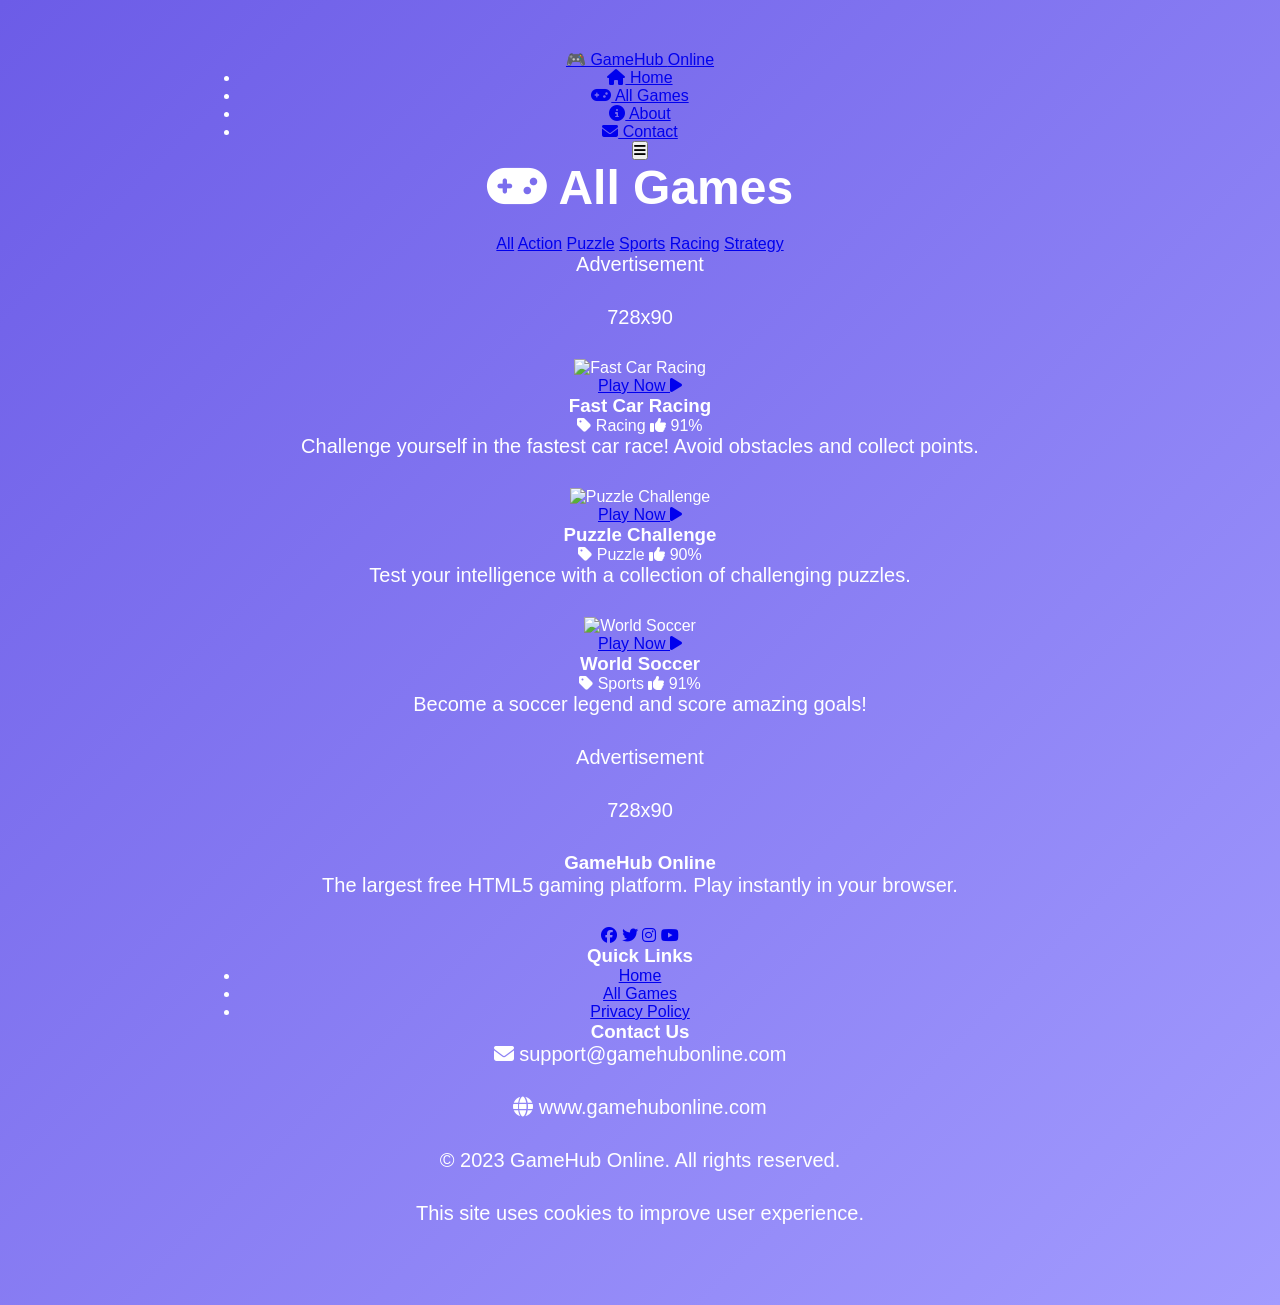
==== commit 5f636c9f: "Update game.html" ====
--- a/game.html
+++ b/game.html
@@ -12,7 +12,7 @@
     <header>
         <nav class="navbar">
             <div class="container">
-                <a href="index.html" class="logo">?? GameHub <span>Online</span></a>
+                <a href="index.html" class="logo">🎮 GameHub <span>Online</span></a>
                 <ul class="nav-links">
                     <li><a href="index.html"><i class="fas fa-home"></i> Home</a></li>
                     <li><a href="games.html?category=all" class="active"><i class="fas fa-gamepad"></i> All Games</a></li>
